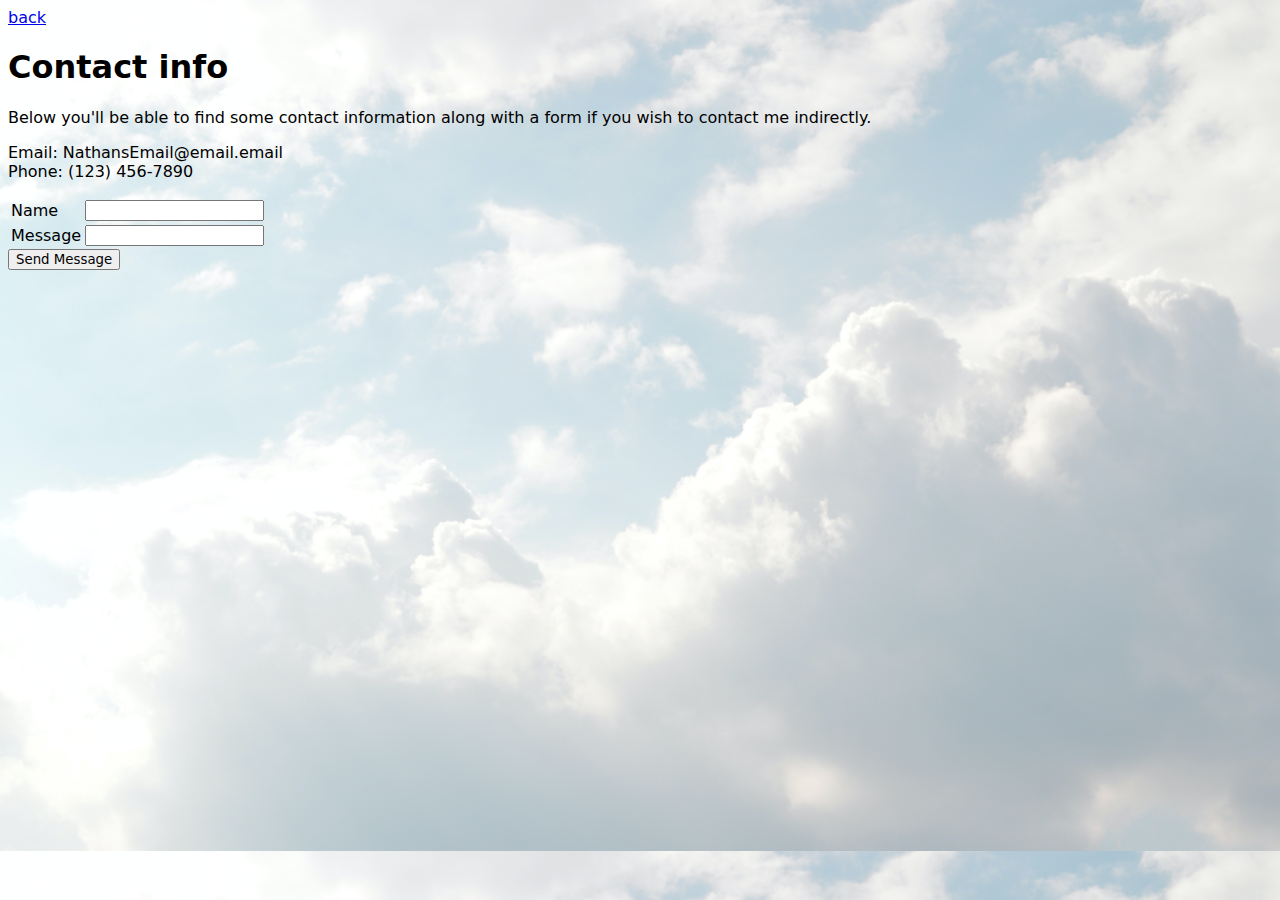
==== contact.html @ 3474cce8 "Initial Commit" ====
<!DOCTYPE html>
<html lang="en">
<head>
  <meta charset="UTF-8">
  <meta name="viewport" content="width=device-width, initial-scale=1.0">
  <title>Contact Info</title>
  <link rel="stylesheet" href="style.css">
</head>
<body class="background">
  <a href="index.html">back</a>
  <h1>Contact info</h1>
  <p>
    Below you'll be able to find some contact information along with a form if
    you wish to contact me indirectly.
  </p>
  <p>
    Email: NathansEmail@email.email <br>
    Phone: (123) 456-7890
  </p>
  <form action="/something">
  <table>
    <tr>
      <td>
        <label for="name">Name</label>
      </td>
      <td>
        <input type="text"  name="name" id="name">
      </td>
    </tr>
    <tr>
      <td>
        <label for="stuff">Message</label>
      </td>
      <td>
        <input type="text" name="stuff" id="stuff">
      </td>
    </tr>
  </table>
  
  <input type="submit" value="Send Message">
  </form>
</body>
</html>
---- style.css ----
* {font-family:system-ui, -apple-system, BlinkMacSystemFont, 'Segoe UI', Roboto, Oxygen, Ubuntu, Cantarell, 'Open Sans', 'Helvetica Neue', sans-serif0;}
.background {background: url(background.jpg); background-size: cover}
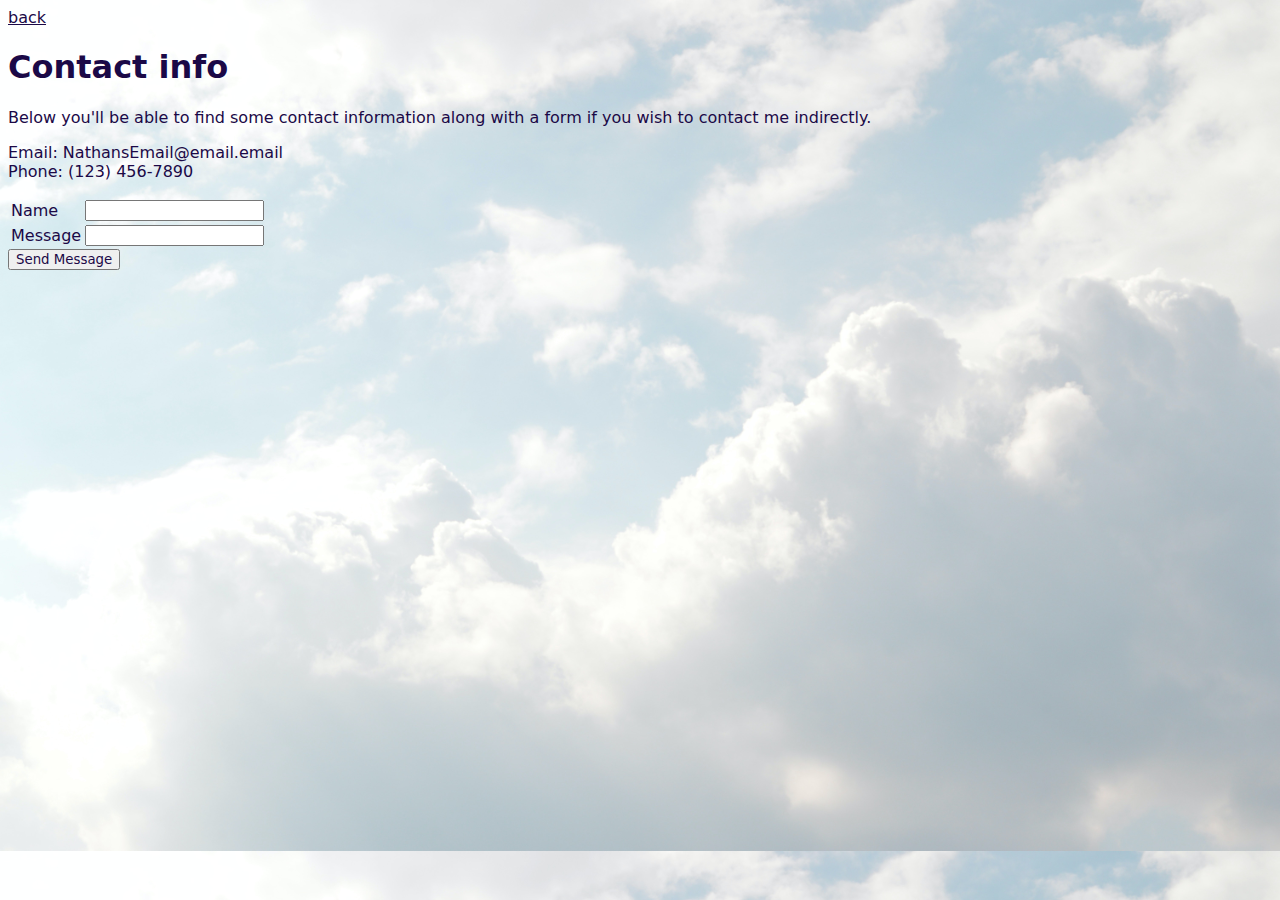
==== commit a71f6235: "added appropriate folders" ====
--- a/contact.html
+++ b/contact.html
@@ -4,7 +4,7 @@
   <meta charset="UTF-8">
   <meta name="viewport" content="width=device-width, initial-scale=1.0">
   <title>Contact Info</title>
-  <link rel="stylesheet" href="style.css">
+  <link rel="stylesheet" href="./css/style.css">
 </head>
 <body class="background">
   <a href="index.html">back</a>
--- a/css/style.css
+++ b/css/style.css
@@ -0,0 +1,88 @@
+* {
+    color: #1b0947;
+    font-family:system-ui, -apple-system, BlinkMacSystemFont, 'Segoe UI', Roboto, Oxygen, Ubuntu, Cantarell, 'Open Sans', 'Helvetica Neue', sans-serif0;}
+
+.background {background: url(../media/background.jpg); background-size: cover}
+
+
+.row {
+    display: grid;
+    grid-template-columns: 170px auto auto;
+}
+
+.headings {
+   display: flex; 
+   align-items: center;
+}
+
+.content {
+    display: flex;
+    align-items: center;
+    font-size: 18px;
+    background-color: rgba(87, 155, 215, 0.5);
+    border-color: rgba(150, 155, 233, 0.5);
+    border-style: groove;
+    margin: 5px;
+    padding-left: 10px;
+    padding-right: 10px;
+}
+
+.indent {
+    text-indent: 100px;
+}
+
+.subitem {
+}
+
+.corners {
+    border-radius: 20px;
+    margin: 5px;
+}
+
+.border {
+    border-style: groove;
+    border-color: rgba(150, 155, 233, 0.5) rgba(87, 155, 215, 0.5);
+}
+
+.hero__buttons > .contact-btn {
+    background: transparent;
+    border: 3px solid rgba(87, 155, 215, 0.5);
+    color: darkslategray;
+    font-weight: 600;
+    transition: all 300ms ease-in-out;
+  }
+   
+  .hero__buttons > .stuff-btn {
+    background: transparent;
+    border: 3px solid rgba(87, 155, 215, 0.5);
+    font-weight: 600;
+    color: #fff;
+    transition: all 300ms ease-in-out;
+  }
+
+.hero__buttons > .contact-btn:hover {
+    transform: scale(1.07);
+    font-weight: 600;
+    transition: all 300ms ease-in-out;
+  }
+   
+  .hero__buttons > .stuff-btn:hover {
+    transform: scale(1.07);
+    transition: all 300ms ease-in-out;
+  }
+
+@media (prefers-reduced-motion) {
+    .hero__container {
+      animation: none;
+    }
+   
+    .hero__buttons > .contact-btn:hover {
+      transform: none;
+      transition: none;
+    }
+   
+    .hero__buttons > .stuff-btn:hover {
+      transform: none;
+      transition: none;
+    }
+  }